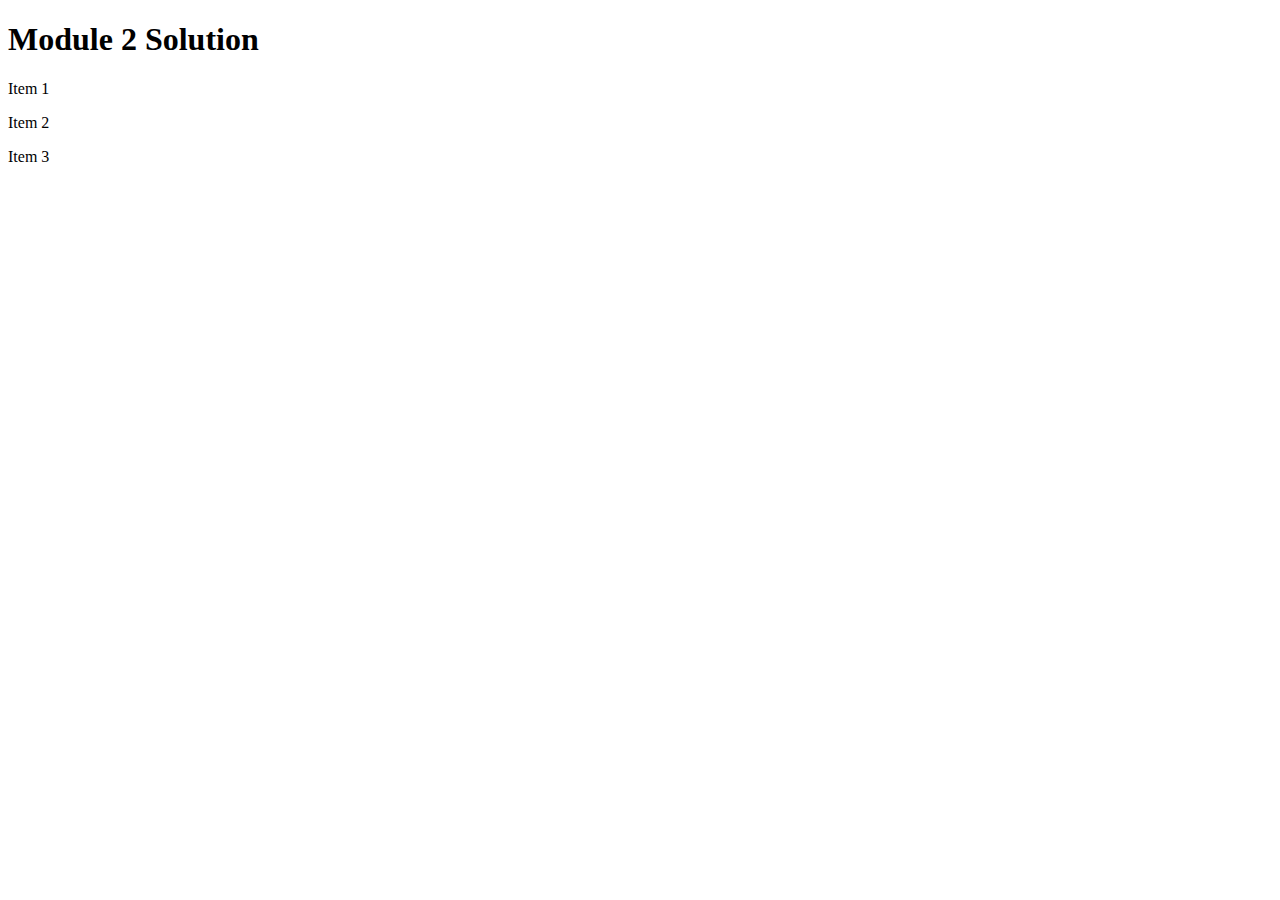
==== mod2_solution/index.html @ 3c341766 "new directory and files." ====
<!-- This is the start of the solution

<!DOCTYPE html>
<html lang="en">
<head>
  <meta charset="utf-8">
  <meta http-equiv="x-ua-compatible" content="ie=edge">
  <meta name="viewport" content="width=device-width, initial-scale=1, shrink-to-fit=no">
<link rel="stylesheet" href="module2-solution.css"/>

  <title>Hello Coursera</title>

  
</head>
<body>
  <h1>Hello Coursera</h1>
  <h2>This is the solution to Module 2</h2>
</body>
</html>
	-->

	<!DOCTYPE html>
	<html>
	<head>
	<meta charset="utf-8">
	<meta name="viewport" content="width=device-width, initial-scale=1">
	<title>Module 2 Solution</title>
	<link rel="stylesheet" href="css/module2-solution.css"/>
	
	</head>
	<body>
	<h1>Module 2 Solution</h1>
	
	<div class="row">
	  <div class="col-lg-3 col-md-6"><p>Item 1</p></div>
	  <div class="col-lg-3 col-md-6"><p>Item 2</p></div>
	  <div class="col-lg-3 col-md-6"><p>Item 3</p></div>
	 
	</div>
	</body>
	</html>
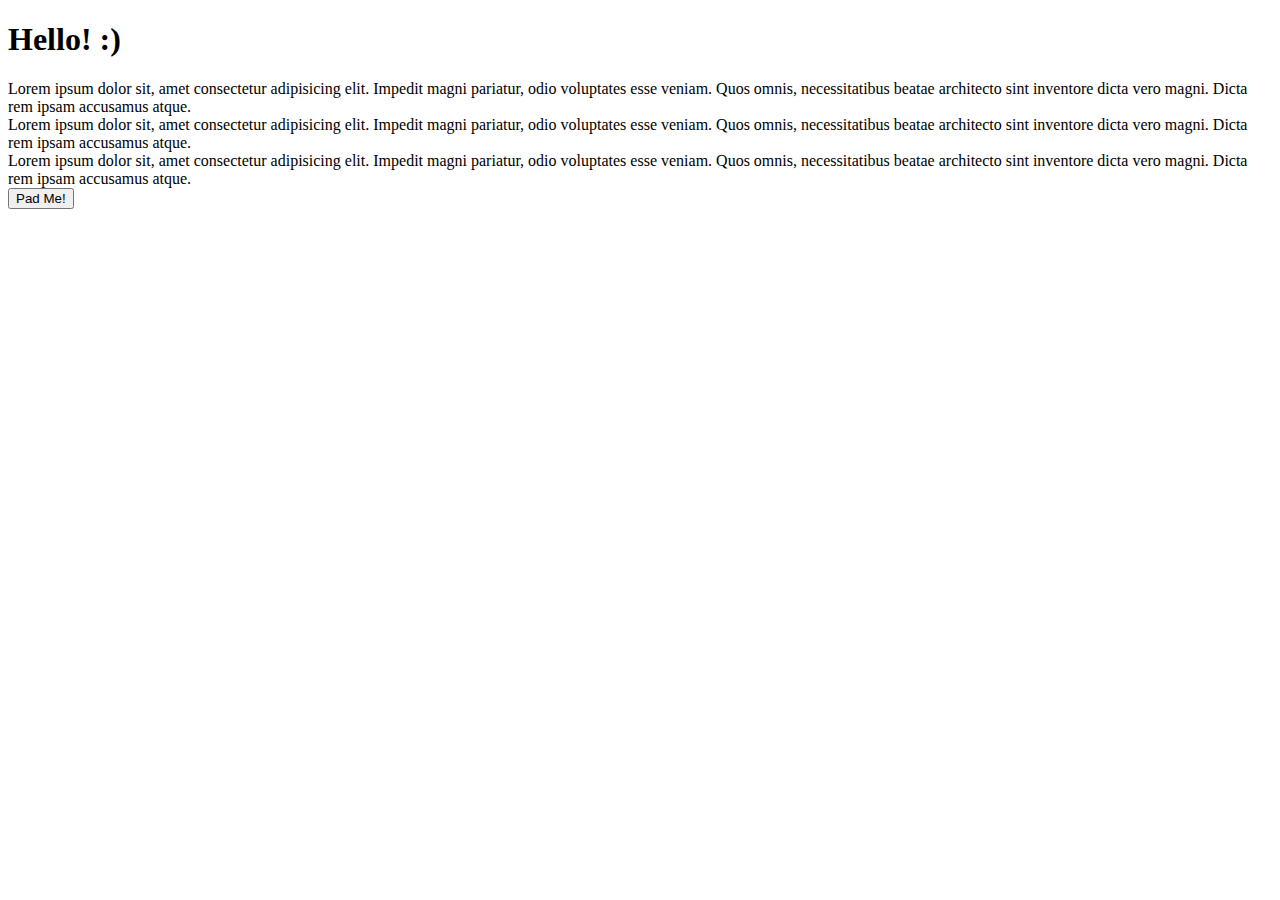
==== commit b4408e62: "Changed HTML." ====
--- a/mod2_solution/index.html
+++ b/mod2_solution/index.html
@@ -1,42 +1,30 @@
-<!-- This is the start of the solution
-
 <!DOCTYPE html>
 <html lang="en">
+
 <head>
-  <meta charset="utf-8">
-  <meta http-equiv="x-ua-compatible" content="ie=edge">
-  <meta name="viewport" content="width=device-width, initial-scale=1, shrink-to-fit=no">
-<link rel="stylesheet" href="module2-solution.css"/>
+    <meta charset="UTF-8">
+    <meta name="viewport" content="width=device-width, initial-scale=1.0">
+    <title>Box Model Demo</title>
+    <link rel="stylesheet" href="box.css">
+</head>
 
-  <title>Hello Coursera</title>
+<body>
+    <h1>Hello! <span>:)</span></h1>
+    <div id="one">Lorem ipsum dolor sit, amet consectetur adipisicing elit. Impedit magni pariatur, odio voluptates esse
+        veniam.
+        Quos omnis, necessitatibus beatae architecto sint inventore dicta vero magni. Dicta rem ipsam accusamus atque.
+    </div>
+    <div id="two">Lorem ipsum dolor sit, amet consectetur adipisicing elit. Impedit magni pariatur, odio voluptates esse
+        veniam.
+        Quos omnis, necessitatibus beatae architecto sint inventore dicta vero magni. Dicta rem ipsam accusamus atque.
+    </div>
+    <div id="three">Lorem ipsum dolor sit, amet consectetur adipisicing elit. Impedit magni pariatur, odio voluptates
+        esse veniam.
+        Quos omnis, necessitatibus beatae architecto sint inventore dicta vero magni. Dicta rem ipsam accusamus atque.
+    </div>
 
-  
-</head>
-<body>
-  <h1>Hello Coursera</h1>
-  <h2>This is the solution to Module 2</h2>
+    <button>Pad Me!</button>
+
 </body>
-</html>
-	-->
 
-	<!DOCTYPE html>
-	<html>
-	<head>
-	<meta charset="utf-8">
-	<meta name="viewport" content="width=device-width, initial-scale=1">
-	<title>Module 2 Solution</title>
-	<link rel="stylesheet" href="css/module2-solution.css"/>
-	
-	</head>
-	<body>
-	<h1>Module 2 Solution</h1>
-	
-	<div class="row">
-	  <div class="col-lg-3 col-md-6"><p>Item 1</p></div>
-	  <div class="col-lg-3 col-md-6"><p>Item 2</p></div>
-	  <div class="col-lg-3 col-md-6"><p>Item 3</p></div>
-	 
-	</div>
-	</body>
-	</html>
-	+</html>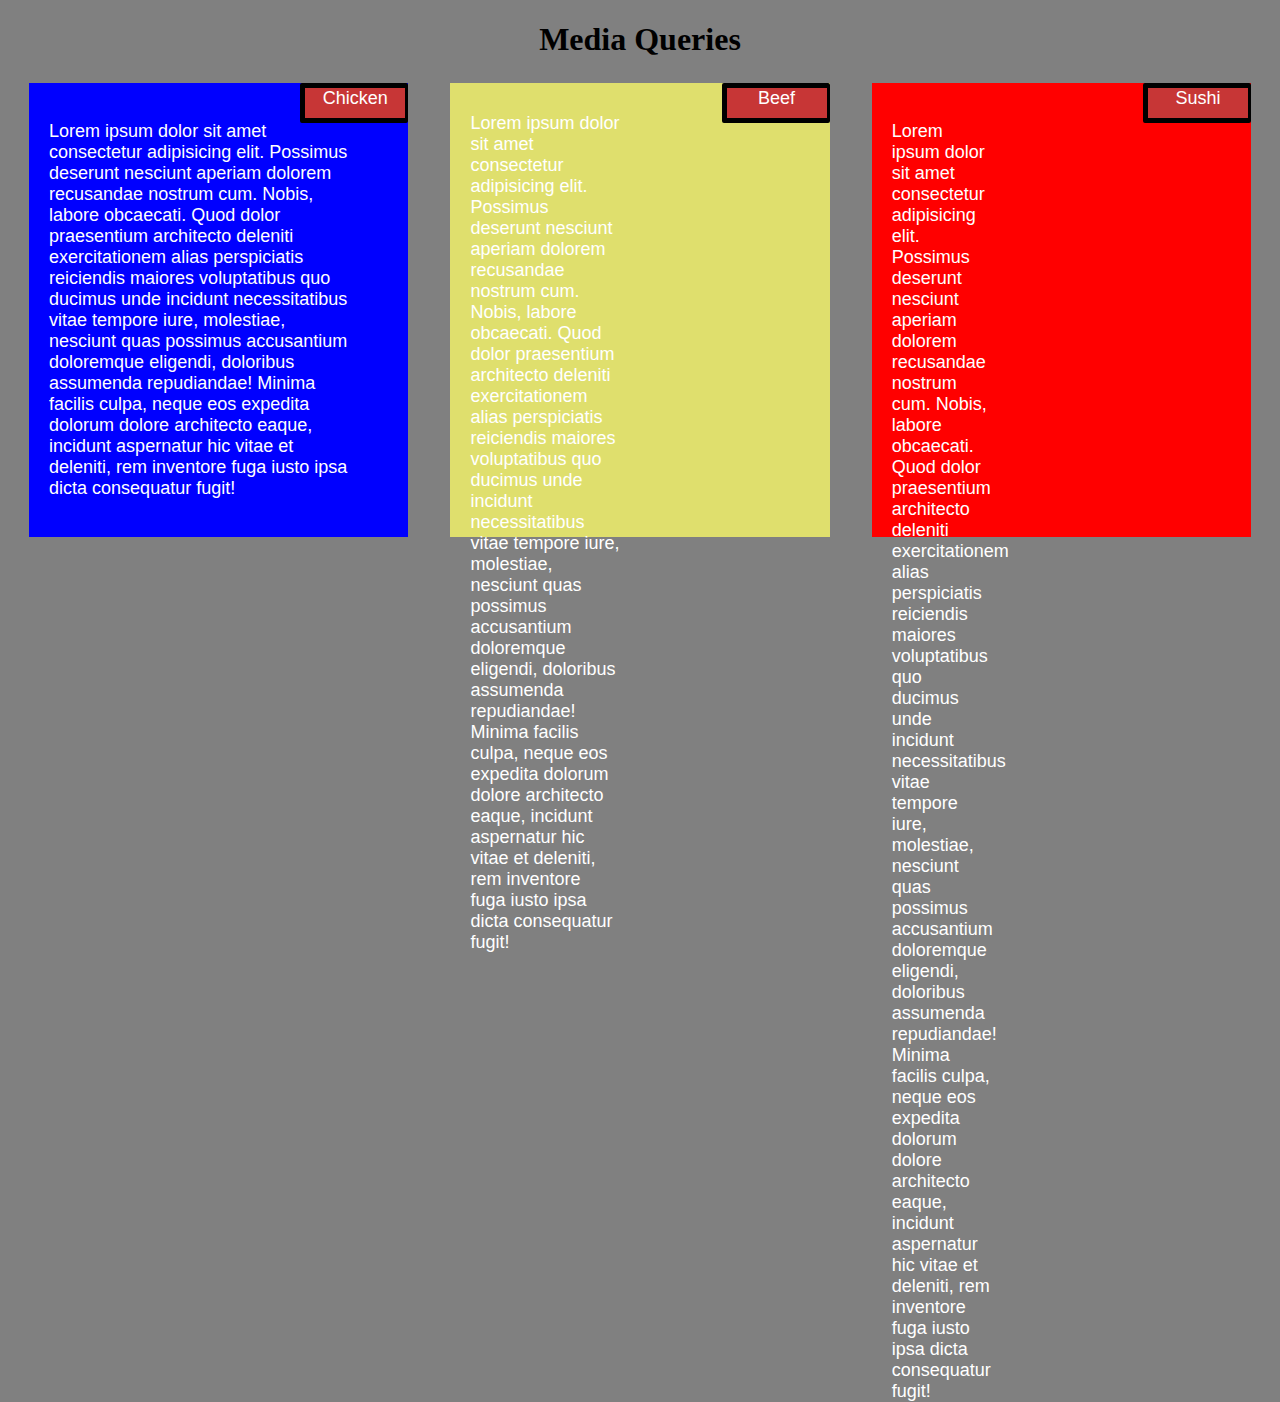
==== commit 40f45b33: "Changes to files." ====
--- a/mod2_solution/index.html
+++ b/mod2_solution/index.html
@@ -1,30 +1,56 @@
 <!DOCTYPE html>
-<html lang="en">
+<html>
+<head>
+<meta charset="utf-8">
+<title>Media Queries</title>
+</head>
+<body>
+<link rel="stylesheet" href="css/mod2-solution.css">
+  
+<h1>Media Queries</h1>
+<!---
+<div class="media-container">
+-->
+<div class="medi-con">
+<div class="media blue">
+  <span>
+    Chicken
+    </span>
+  <p id="p1">
+    
+    Lorem ipsum dolor sit amet consectetur adipisicing elit. Possimus deserunt nesciunt aperiam dolorem 
+            recusandae nostrum cum. Nobis, labore obcaecati. Quod dolor praesentium architecto deleniti
+             exercitationem alias perspiciatis reiciendis maiores voluptatibus quo ducimus unde incidunt
+              necessitatibus vitae tempore iure, molestiae, nesciunt quas possimus accusantium doloremque eligendi,
+               doloribus assumenda repudiandae! Minima facilis culpa, neque eos expedita dolorum dolore architecto eaque, 
+               incidunt aspernatur hic vitae et deleniti, rem inventore fuga iusto ipsa dicta consequatur fugit! 
+  </p>
+  </div>
+  <div class="media yellow"> 
+     <span>Beef</span>
+<p id="p2">
+ 
+  Lorem ipsum dolor sit amet consectetur adipisicing elit. Possimus deserunt nesciunt aperiam dolorem 
+            recusandae nostrum cum. Nobis, labore obcaecati. Quod dolor praesentium architecto deleniti
+             exercitationem alias perspiciatis reiciendis maiores voluptatibus quo ducimus unde incidunt
+              necessitatibus vitae tempore iure, molestiae, nesciunt quas possimus accusantium doloremque eligendi,
+               doloribus assumenda repudiandae! Minima facilis culpa, neque eos expedita dolorum dolore architecto eaque, 
+               incidunt aspernatur hic vitae et deleniti, rem inventore fuga iusto ipsa dicta consequatur fugit! 
+</p>
+  </div>
+  <div class="media red">
+     <span>Sushi</span>
+<p id="p3">
+  Lorem ipsum dolor sit amet consectetur adipisicing elit. Possimus deserunt nesciunt aperiam dolorem 
+            recusandae nostrum cum. Nobis, labore obcaecati. Quod dolor praesentium architecto deleniti
+             exercitationem alias perspiciatis reiciendis maiores voluptatibus quo ducimus unde incidunt
+              necessitatibus vitae tempore iure, molestiae, nesciunt quas possimus accusantium doloremque eligendi,
+               doloribus assumenda repudiandae! Minima facilis culpa, neque eos expedita dolorum dolore architecto eaque, 
+               incidunt aspernatur hic vitae et deleniti, rem inventore fuga iusto ipsa dicta consequatur fugit! 
+</p>
+  </div>
+  </div>
 
-<head>
-    <meta charset="UTF-8">
-    <meta name="viewport" content="width=device-width, initial-scale=1.0">
-    <title>Box Model Demo</title>
-    <link rel="stylesheet" href="box.css">
-</head>
-
-<body>
-    <h1>Hello! <span>:)</span></h1>
-    <div id="one">Lorem ipsum dolor sit, amet consectetur adipisicing elit. Impedit magni pariatur, odio voluptates esse
-        veniam.
-        Quos omnis, necessitatibus beatae architecto sint inventore dicta vero magni. Dicta rem ipsam accusamus atque.
-    </div>
-    <div id="two">Lorem ipsum dolor sit, amet consectetur adipisicing elit. Impedit magni pariatur, odio voluptates esse
-        veniam.
-        Quos omnis, necessitatibus beatae architecto sint inventore dicta vero magni. Dicta rem ipsam accusamus atque.
-    </div>
-    <div id="three">Lorem ipsum dolor sit, amet consectetur adipisicing elit. Impedit magni pariatur, odio voluptates
-        esse veniam.
-        Quos omnis, necessitatibus beatae architecto sint inventore dicta vero magni. Dicta rem ipsam accusamus atque.
-    </div>
-
-    <button>Pad Me!</button>
-
+  
 </body>
-
 </html>--- a/mod2_solution/css/mod2-solution.css
+++ b/mod2_solution/css/mod2-solution.css
@@ -0,0 +1,183 @@
+ body{
+    background-color: gray;
+    font-family: Georgia, 'Times New Roman', Times, serif;
+  }
+h1 {
+  margin-bottom: 25px;
+  text-align: center;
+}
+.medi-con{
+  display: flex;
+  justify-content: space-around;
+  flex-wrap: wrap;
+}
+.media{
+   text-align: left;
+   width: 30%;
+   color: rgb(233, 224, 224);
+   font-size: 1.2rem;
+   font-weight: 100;
+}
+.blue{
+  background-color: blue;
+}
+#p1,#p2,#p3{
+  text-align: left;
+}
+.yellow{
+  
+  background-color: yellow;
+  color: teal;
+}
+.red{
+  background-color: red;
+}
+span{
+  float: right;
+  border: 3px solid black;
+  width: 150px;
+  text-align: center;
+  height: 27px;
+  background-color: rgb(199, 54, 54);
+  color: white;
+}
+.media #p1,#p2,#p3{
+  padding: 20px;
+}
+/********MEDIA QUERIES*********/
+@media screen and (max-width: 991px){
+  .medi-con{
+    display: grid;
+    grid-template-columns: repeat(2,1fr);
+    grid-gap: 20px;
+  }
+  .media{
+    width: 100%;  
+  }
+  .red{
+    grid-column: 1 / -1;
+  }
+}
+@media screen and (max-width: 530px){
+   .medi-con{
+     display: grid;
+     grid-template-columns: 1fr;
+     grid-gap: 20px;
+   }
+   .media{
+     width: 100%;
+   }
+}
+/********WE ARE STYLING THE DIV ***********/
+
+.media-container{
+  display:grid;
+  grid-template-columns:1fr 1fr 1fr;
+  grid-gap: 20px;
+}
+
+#p1 {
+  text-align: left;
+  vertical-align: top;
+}
+#p2 {
+  text-align: left;
+  vertical-align: top;
+  margin-top: 10px;
+}
+
+#p3 {
+  
+  text-align: left;
+  vertical-align: top;
+}
+.media{
+  text-align: center;
+  color: rgb(255, 255, 255);
+  font-size: large;
+  
+  box-sizing: border-box;
+  font-weight: 100;
+  font-family: "Trebuchet MS", "Lucida Sans Unicode", "Lucida Grande",
+    "Lucida Sans", Arial, sans-serif;
+  transition: all 0.4s ease-in-out;
+  min-height: 250px;
+}
+.blue{
+  background-color: blue;
+  ma
+}
+.yellow{
+  background-color: rgb(223, 223, 109);
+}
+.red{
+  background-color: red;
+}
+span{
+  float: right;
+  
+  border-top: 5px solid black;
+  border-left: 5px solid black;
+  border-bottom: 5px solid black;
+  border-radius: 2px;
+  width: 100px;
+  height: 30px;
+}
+h4{
+  
+}
+
+@media screen and (max-width: 991px){
+  .media-container{
+    display: grid;
+    grid-gap: 20px;
+    grid-template-columns: 1fr 1fr;
+  }
+   #p3{
+     text-align: center;
+     vertical-align: top;
+   }
+   .media #p3{
+     max-width: 100%;
+   }
+  
+}
+
+
+/********** Large devices only **********/
+
+@media (min-width: 1200px) {
+  #p1 {
+    width: 80%;
+  }
+  #p2 {
+    width: 150px;
+    height: 150px;
+  }
+  #p3 {
+    width: 100px;
+    height: 100px;
+  }
+}
+*/
+
+/********** Medium devices only **********/
+/*
+@media (min-width: 992px) and (max-width: 1199px) {
+  #p1 {
+    width: 50%;
+  }
+  #p2 {
+    width: 100px;
+    height: 100px;
+  }
+  
+  #p3 {
+    width: 100px;
+    height: 100px;
+  }
+  body {
+    background-color: white;
+  }
+}
+
